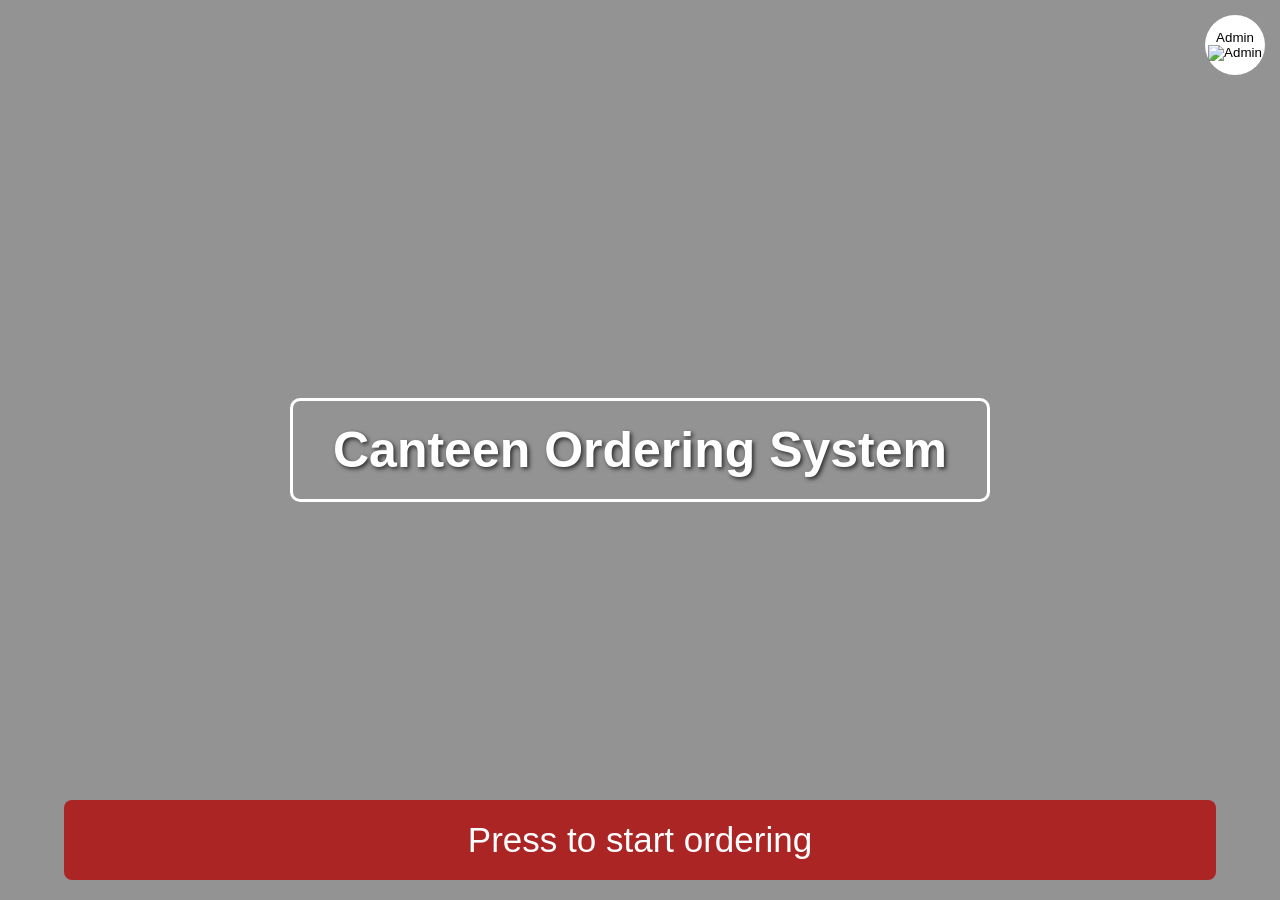
==== Assessment task 3/index.html @ cbb57900 "Add files via upload" ====
<!DOCTYPE html>
<html lang="en">
<head>
    <meta charset="UTF-8">
    <meta name="viewport" content="width=device-width, initial-scale=1.0">
    <title>Canteen Ordering App</title>
    <link rel="stylesheet" href="styles.css">
    <style>
    </style>

</head>

<body>
    <div class="start-screen" id="startScreen">
        <h1>Canteen Ordering System</h1>
        
        <button id="adminBtn">Admin
            <img src="images/UserIcon.png" alt="Admin">
        </button>

        <button class="start-button" onclick="startOrdering()">
            Press to start ordering
        </button>
    </div>

    

    <div class="menu-screen" id="menuScreen">
        <button class="back-button" onclick="backToStart()">← Back</button>
    
        <div class="bottom-bar">
            <!-- Normal menu buttons -->
            <div id="menuButtons" style="display: flex; align-items: center;">
                
                <button class="checkout-btn" onclick="showCheckout()">
                    Checkout
                </button>
                
                <div class="cart-total" id="cartTotal">
                    Total: $0.00
                </div>
            
            <div class="cart-indicator">
                🛒 <span id="cartCount">0</span>
            </div>

        </div>

            <!-- Checkout page buttons -->
            <div class="checkout-actions" id="checkoutActions">

                <button class="keep-ordering-btn" onclick="keepOrdering()">
                    Keep Ordering
                </button>

                <button class="confirm-order-btn" onclick="confirmOrder()">
                    Confirm Order
                </button>

            </div> <!-- closes checkoutActions -->
        </div> <!-- closes bottom-bar -->

        <div class="searchContainer" id="searchContainer">

            <input 
                type="text"
                id="searchBar"
                placeholder="Search for food or drinks..."
                onkeyup="searchItems()"
            >

        </div>

        <div class="categories" id="categories"></div>
        <div id="itemsContainer"></div>
        
        <div id="checkoutScreen" class="checkout-screen">    
            <h2>Checkout</h2>

            <div id="cartItems"></div>

            <div class="checkout-total" id="checkoutTotal">
                Total: $0.00
            </div>
        </div>
    
    </div> <!-- closes menuScreen -->

    <div id="paymentPopup"
        class="payment-popup"
        onclick="cancelPayment()">

        <div class="payment-box"
            onclick="event.stopPropagation()">

            <h2>Select Payment Method</h2>

            <button class="payment-btn card-btn"
                onclick="selectPayment('card')">
                Pay with Card
            </button>

            <button class="payment-btn counter-btn"
                onclick="selectPayment('counter')">
                Pay at Counter
            </button>

        </div>

    </div>
    
    <div id="overlay"
         class="overlay"
         onclick="
            closeAllPopups();
            closeMenu();
            closeSearchResults();
            cancelPayment();
         ">
    </div>

    <div id="inactivePopup" class="payment-popup">
        <div class="payment-box">
            <h2>Are you still ordering?</h2>

            <p style="font-size:18px; margin:20px 0;">
                Returning to start page in
                <span id="countdown">10</span> seconds
            </p>

            <div style="display:flex; gap:15px; justify-content:center;">
                <button class="payment-btn cancel-btn"
                    style="width:140px;"
                    onclick="resetSystem()">
                    No
                </button>

                <button class="payment-btn counter-btn"
                    style="width:140px;"
                    onclick="stayActive()">
                    Yes
                </button>
            </div>
        </div>
    </div>
            
    <div id="emptyCartPopup" class="payment-popup">

        <div class="empty-cart-box">

            <h2>Cart Empty</h2>

            <p>
                Your cart is empty.<br>
                Please add items before confirming your order.
            </p>

            <button class="empty-cart-btn"
                onclick="document.getElementById('emptyCartPopup').style.display='none'">
                Okay
            </button>

        </div>

    </div>

    <div id="stockPopup" class="payment-popup">

        <div class="empty-cart-box"
            style="border:3px solid #ff9800;">

            <h2 style="color:#ff9800;">
                Stock Limit Reached
            </h2>

            <p id="stockPopupText">
                Maximum quantity is 10.
            </p>

            <button class="empty-cart-btn"
                onclick="closeStockPopup()">
                Okay
            </button>

        </div>

    </div>

    <div id="adminPopup" class="popup">
        <div class="popup-content">
            <h2>Admin Login</h2>
            
            <input
                type="text"
                id="adminUsername"
                placeholder="Username"
            >

            <input
                type="password"
                id="adminPassword"
                placeholder="Password"
            >

            <br><br>

            <button onclick="checkAdminLogin()">
                Confirm
            </button>

            <button onclick="closeAdminPopup()">
                Cancel
            </button>
        </div>
    </div>
<script src="script.js"></script>
</body>  
</html>
---- Assessment task 3/styles.css ----
* {
            margin: 0;
            padding: 0;
            box-sizing: border-box;
        }

        body {
            font-family: Arial, sans-serif;
            background-color: #f5f5f5;
        }
        .start-screen h1 {
            color: white;
            font-size: 50px;
            text-shadow: 2px 2px 4px rgba(0, 0, 0, 0.7);
            z-index: 1;
            border: 3px solid white;
            padding: 20px 40px;
            border-radius: 10px;
        }
        .start-screen {
            display: flex;
            justify-content: center;
            align-items: center;
            height: 100vh;
            background: linear-gradient(rgba(0, 0, 0, 0.4), rgba(0, 0, 0, 0.4)), 
                        url('https://www.aics.nsw.edu.au/wp-content/uploads/2015/11/Canteen-1024x683.jpg') center/cover;
            text-align: center;
        }

        .start-button {
            padding: 20px 40px;
            font-size: 35px;
            background-color: #ac2525;
            color: white;
            border: none;
            border-radius: 8px;
            cursor: pointer;
            transition: background-color 0.3s;
            width: 90%;
            position: absolute;
            bottom: 20px;
            left: 50%;
            transform: translateX(-50%);
        }

        .start-button:hover {
            background-color: #871010;
        }

        .menu-screen {
            display: none;
            padding: 20px;
            padding-bottom: 0px;
            max-width: 1200px;
            margin: 0 auto;
        }

        .menu-screen.active {
            display: block;
            padding-bottom: 120px;
        }

        .back-button {
            margin-bottom: 20px;
            padding: 10px 20px;
            background-color: #333;
            color: white;
            border: none;
            border-radius: 5px;
            cursor: pointer;
        }

        .categories {
            display: grid;
            grid-template-columns: repeat(auto-fit, minmax(200px, 1fr));
            gap: 15px;
            margin-bottom: 20px;
        }

        .category-btn {
        position: relative;
        height: 160px;
        border: none;
        border-radius: 12px;
        cursor: pointer;
        background-size: cover;
        background-position: center;
        overflow: hidden;
        transition: transform 0.3s;
        }
        
        .category-btn:hover {
        transform: scale(1.03);
        }
        
        .category-btn::before {
        content: "";
        position: absolute;
        inset: 0;
        background: rgba(0,0,0,0.45);
        }

        .category-btn span {
        position: relative;
        z-index: 1;
        color: white;
        font-size: 24px;
        font-weight: bold;
        text-shadow: 2px 2px 5px rgba(0,0,0,0.8);
        }

        .menu-items {
            display: none;

            position: fixed;
            top: 50%;
            left: 50%;
            transform: translate(-50%, -50%);

            width: 90%;
            max-width: 700px;
            max-height: 80vh;

            overflow-y: auto;

            background-color: white;
            padding: 25px;
            border-radius: 15px;

            box-shadow: 0 8px 25px rgba(0,0,0,0.3);

            z-index: 1000;
        }
        .menu-items.active {
            display: block;
        }
        .menu-items h2 {
            margin-bottom: 20px;
            color: #333;
        }

        .overlay {
            display: none;

            position: fixed;
            top: 0;
            left: 0;

            width: 100%;
            height: 100%;

            background: rgba(0,0,0,0.5);

            z-index: 999;
        }

        .overlay.active {
            display: block;
        }
            
        .items {
            background-color: white;
            padding: 20px;
            border-radius: 5px;
            box-shadow: 0 2px 5px rgba(0,0,0,0.1);
            
            display: grid;
            grid-template-columns: repeat(auto-fit, minmax(220px, 1fr));
            gap: 20px;
        }

        .item {
            display: flex;
            flex-direction: column;

            background: #fff;
            border-radius: 12px;

            overflow: visible;

            margin-bottom: 20px;
            padding-bottom: 15px;

            border: 1px solid #eee;

            position: relative;
            
        }
        
        .item:last-child {
            border-bottom: none;
        }

        .item img {
            width: 100%;
            height: 180px;
            object-fit: cover;
        }

        .item-content {
            padding: 15px;
        }

        .quantity-popup {
            display: none;
            position: fixed;

            top: 50%;
            left: 50%;

            transform: translate(-50%, -50%);

            width: 320px;
            max-width: 90vw;

            background: white;

            padding: 30px;

            border: 4px solid #ac2525;   /* NEW BORDER */
            border-radius: 18px;

            box-shadow: 0 10px 30px rgba(0,0,0,0.4);

            z-index: 9999;

            text-align: center;
        }

        .quantity-controls {
            display: flex;
            justify-content: center;
            align-items: center;
            gap: 15px;

            margin-top: 15px;
            margin-bottom: 15px;
        }

        .quantity-text {
            margin-bottom: 12px;
            font-weight: bold;
            font-size: 20px;
            text-align: center;
        }

        .item-name {
            font-size: 18px;
            font-weight: bold;
            margin-bottom: 10px;
        }

        .item-price {
            font-weight: bold;
            color: #ff6b6b;
            margin: 0 15px;
        }

        .item-bottom {
            display: flex;
            justify-content: space-between;
            align-items: center;
            margin-top: 10px;
        }

        .add-btn {
            padding: 5px 15px;
            background-color: #2196F3;
            color: white;
            border: none;
            border-radius: 3px;
            cursor: pointer;
        }
        .add-btn:hover {
            background-color: #0b7dda;
        }
        
        .quantity-controls {
            display: flex;
            align-items: center;
            gap: 10px;
        }

        .popup-actions {
            display: flex;
            justify-content: center;
            gap: 12px;
            margin-top: 18px;
        }

        .popup-btn {
            border: none;
            padding: 10px 18px;
            border-radius: 6px;
            color: white;
            font-weight: bold;
            cursor: pointer;
            transition: 0.2s;
        }

        .confirm-btn {
            background-color: #4CAF50;
        }

        .confirm-btn:hover {
            background-color: #45a049;
        }

        .cancel-btn {
            background-color: #d9534f;
        }

        .cancel-btn:hover {
            background-color: #c9302c;
        }

        .qty-btn {
            width: 32px;
            height: 32px;

            border: none;
            border-radius: 50%;

            background-color: #2196F3;
            color: white;

            font-size: 20px;
            font-weight: bold;

            cursor: pointer;

            transition: 0.2s;
        }

        .qty-btn:hover {
            background-color: #0b7dda;
            transform: scale(1.1);
        }

        .qty-number {
            font-size: 18px;
            font-weight: bold;
            min-width: 20px;
            text-align: center;
        }

        .bottom-bar {
            position: fixed;
            bottom: 0;
            left: 0;
            width: 100%;

            background-color: white;
            border-top: 3px solid #ac2525;

            padding: 15px 20px;

            display: flex;
            justify-content: center;
            align-items: center;

            box-shadow: 0 -2px 5px rgba(0,0,0,0.1);
            
            z-index: 100;;
        }
        .cart-total {
            background-color: #ac2525;
            color: white;
            padding: 12px 20px;
            border-radius: 5px;
            font-size: 18px;
            font-weight: bold;
        }
        .checkout-actions {
            display: none;
            gap: 15px;
        }

        
/* Bounce animation */
        @keyframes bounce {
            0% {
                transform: scale(1);
            }

            25% {
                transform: scale(1.25);
            }

            50% {
                transform: scale(0.95);
            }

            70% {
                transform: scale(1.1);
            }

            100% {
                transform: scale(1);
            }
        } 

        .cart-total.bounce {
            animation: bounce 0.4s;
        }

        .cart-total.active {
            display: block;
        }
        
        .cart-indicator {
            background-color: #ac2525;
            color: white;

            padding: 12px 18px;
            border-radius: 50px;

            font-size: 20px;
            font-weight: bold;

            display: flex;
            align-items: center;
            gap: 10px;

            margin-left: 15px;

            box-shadow: 0 2px 6px rgba(0,0,0,0.2);

            transition: transform 0.2s;
        }

        .cart-indicator.bump {
            transform: scale(1.15);
        }

        .checkout-screen {
            display: none;
            margin-top: 30px;
            background-color: white;
            padding: 20px;
            border-radius: 10px;
            box-shadow: 0 2px 5px rgba(0,0,0,0.1);
        }

        .checkout-screen.active {
            display: block;
        }
        
        .checkout-screen h2 {
            margin-bottom: 20px;
        }

        .cart-item {
            display: flex;
            justify-content: space-between;
            align-items: center;
            padding: 10px 0;
            border-bottom: 1px solid #eee;
        }

        .remove-btn {
            background-color: #d9534f;
            color: white;
            border: none;
            padding: 5px 12px;
            border-radius: 4px;
            cursor: pointer;
        }

        .remove-btn:hover {
            background-color: #c9302c;
        }

        .checkout-total {
            margin-top: 20px;
            font-size: 22px;
            font-weight: bold;
            text-align: right;
        }

        .checkout-btn {
            background-color: #4CAF50;
            color: white;
            border: none;
            padding: 12px 20px;
            border-radius: 5px;
            cursor: pointer;
            font-size: 16px;
            margin-right: 15px;
        }

        .checkout-btn:hover {
            background-color: #45a049;
        }
        
        .checkout-actions button {
            padding: 18px 40px;
            border: none;
            border-radius: 8px;
            color: white;
            font-size: 22px;
            font-weight: bold;
            cursor: pointer;
            min-width: 240px;
            transition: transform 0.2s, opacity 0.2s;
        }
        
        .checkout-actions button:hover {
            transform: scale(1.05);
            opacity: 0.95;
        }

        .keep-ordering-btn {
            background-color: #2196F3;
        }
        .keep-ordering-btn:hover {
            background-color: #0b7dda;
        }
        .confirm-order-btn {
            background-color: #4CAF50;
        }
        .confirm-order-btn:hover {
            background-color: #45a049;
        }
        .payment-popup {
            display: none;
            position: fixed;
            top: 0;
            left: 0;
            width: 100%;
            height: 100%;
            background-color: transparent;

            justify-content: center;
            align-items: center;

            z-index: 10000;
        }

        #inactivePopup {
            z-index: 10001;
        }

        .payment-box {
            background-color: white;
            padding: 40px;
            border-radius: 12px;
            text-align: center;
            width: 350px;

            box-shadow: 0 4px 10px rgba(0,0,0,0.3);
        }

        .payment-box h2 {
            margin-bottom: 25px;
            color: #333;
        }

        .payment-btn {
            width: 100%;
            padding: 18px;
            margin: 10px 0;

            border: none;
            border-radius: 8px;

            color: white;
            font-size: 18px;
            font-weight: bold;

            cursor: pointer;

            transition: 0.3s;
        }

        .card-btn {
            background-color: #2196F3;
        }

        .card-btn:hover {
            background-color: #0b7dda;
        }

        .counter-btn {
            background-color: #4CAF50;
        }

        .counter-btn:hover {
            background-color: #45a049;
        }

        .popup-back-btn {
            background-color: #333;
            color: white;

            border: none;
            border-radius: 6px;

            padding: 10px 18px;
            margin-bottom: 20px;

            cursor: pointer;
            font-size: 16px;

            transition: background-color 0.3s;
        }

        .popup-back-btn:hover {
            background-color: #111;
        }

        .empty-cart-box {
            background-color: white;
            padding: 35px;
            border-radius: 12px;
            text-align: center;
            width: 350px;

            border: 3px solid #d9534f;

            box-shadow: 0 4px 10px rgba(0,0,0,0.3);
        }

        .empty-cart-box h2 {
            color: #d9534f;
            margin-bottom: 15px;
        }

        .empty-cart-box p {
            font-size: 18px;
            margin-bottom: 25px;
            color: #333;
        }

        .empty-cart-btn {
            background-color: #2196F3;
            color: white;

            border: none;
            border-radius: 8px;

            padding: 12px 25px;

            font-size: 18px;
            font-weight: bold;

            cursor: pointer;

            transition: 0.3s;
        }

        .empty-cart-btn:hover {
            background-color: #0b7dda;
        }

        .searchContainer {
            width: 100%;
            padding: 15px 20px;
            background: white;
            position: sticky;
            top: 0;
            z-index: 100;
            box-sizing: border-box;
        }

        #searchBar {
            width: 100%;
            padding: 14px 18px;
            font-size: 18px;
            border-radius: 12px;
            border: 2px solid #ddd;
            outline: none;
            box-sizing: border-box;
            transition: 0.2s;
        }

        #searchBar:focus {
            border-color: #4CAF50;
        }

        #adminBtn {
            position: absolute;
            top: 15px;
            right: 15px;

            width: 60px;
            height: 60px;

            border: none;
            background: white;
            border-radius: 50%;
            cursor: pointer;
            padding: 0;
        }

        #adminBtn img {
            width: 60%;
            height: 60%;
            object-fit: contain;
        }

        .popup {
            display: none;
            position: fixed;
            inset: 0;
            background: rgba(0,0,0,0.5);
            z-index: 2000;
        }

        .popup-content {
            background: white;
            width: 300px;
            padding: 20px;
            border-radius: 10px;
            margin: 120px auto;
            text-align: center;
        }

        .popup-content input {
            width: 90%;
            margin: 8px 0;
            padding: 8px;
        }
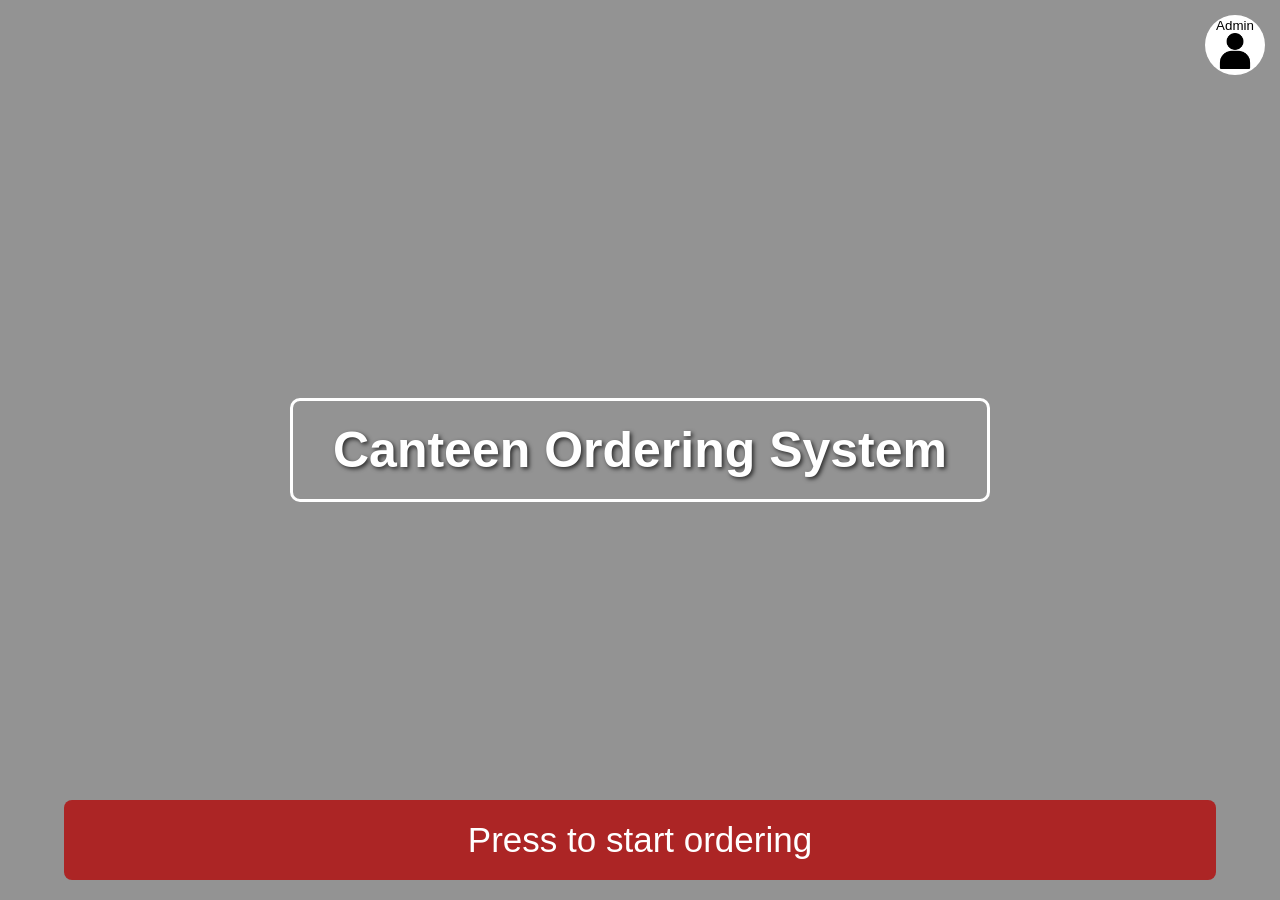
==== commit 0441bbe3: "Update index.html" ====
--- a/Assessment task 3/index.html
+++ b/Assessment task 3/index.html
@@ -15,7 +15,7 @@
         <h1>Canteen Ordering System</h1>
         
         <button id="adminBtn">Admin
-            <img src="images/UserIcon.png" alt="Admin">
+            <img src="Images/UserIcon.png" alt="Admin">
         </button>
 
         <button class="start-button" onclick="startOrdering()">
@@ -215,4 +215,4 @@
     </div>
 <script src="script.js"></script>
 </body>  
-</html>+</html>
